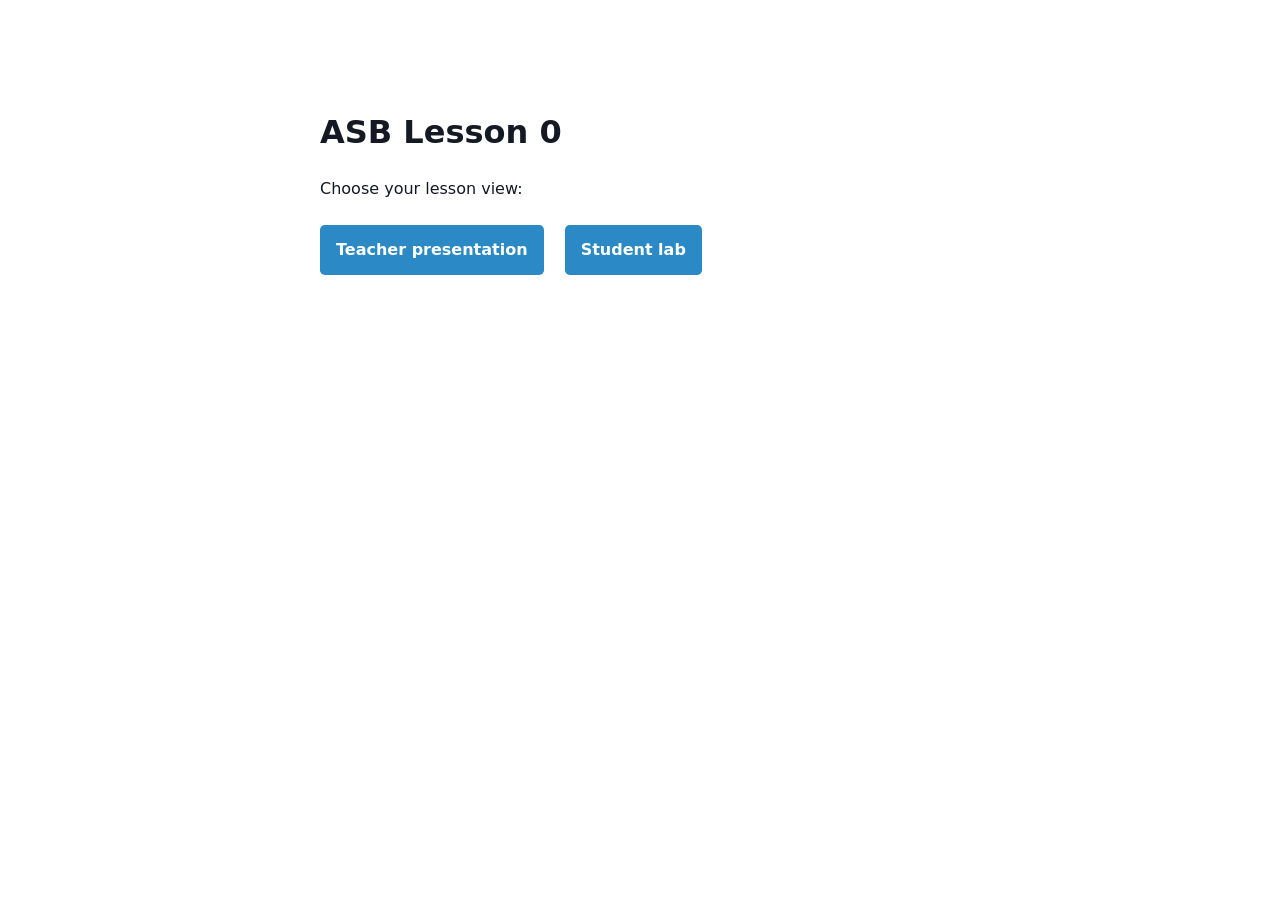
==== index.html @ 7f2b7858 "Publish ASB Lesson 0 static site" ====
<!doctype html>
<html lang="en">
<head>
  <meta charset="utf-8">
  <meta name="viewport" content="width=device-width, initial-scale=1">
  <title>ASB Lesson 0 · AI Foundations</title>
  <style>body{font:16px/1.5 system-ui,sans-serif;max-width:40rem;margin:12vh auto;padding:0 1.25rem;color:#151923}a{display:inline-block;margin:.5rem 1rem .5rem 0;padding:.8rem 1rem;background:#2b8ac5;color:white;border-radius:.3rem;text-decoration:none;font-weight:700}</style>
</head>
<body>
  <h1>ASB Lesson 0</h1>
  <p>Choose your lesson view:</p>
  <a href="teacher.html">Teacher presentation</a>
  <a href="student.html">Student lab</a>
</body>
</html>
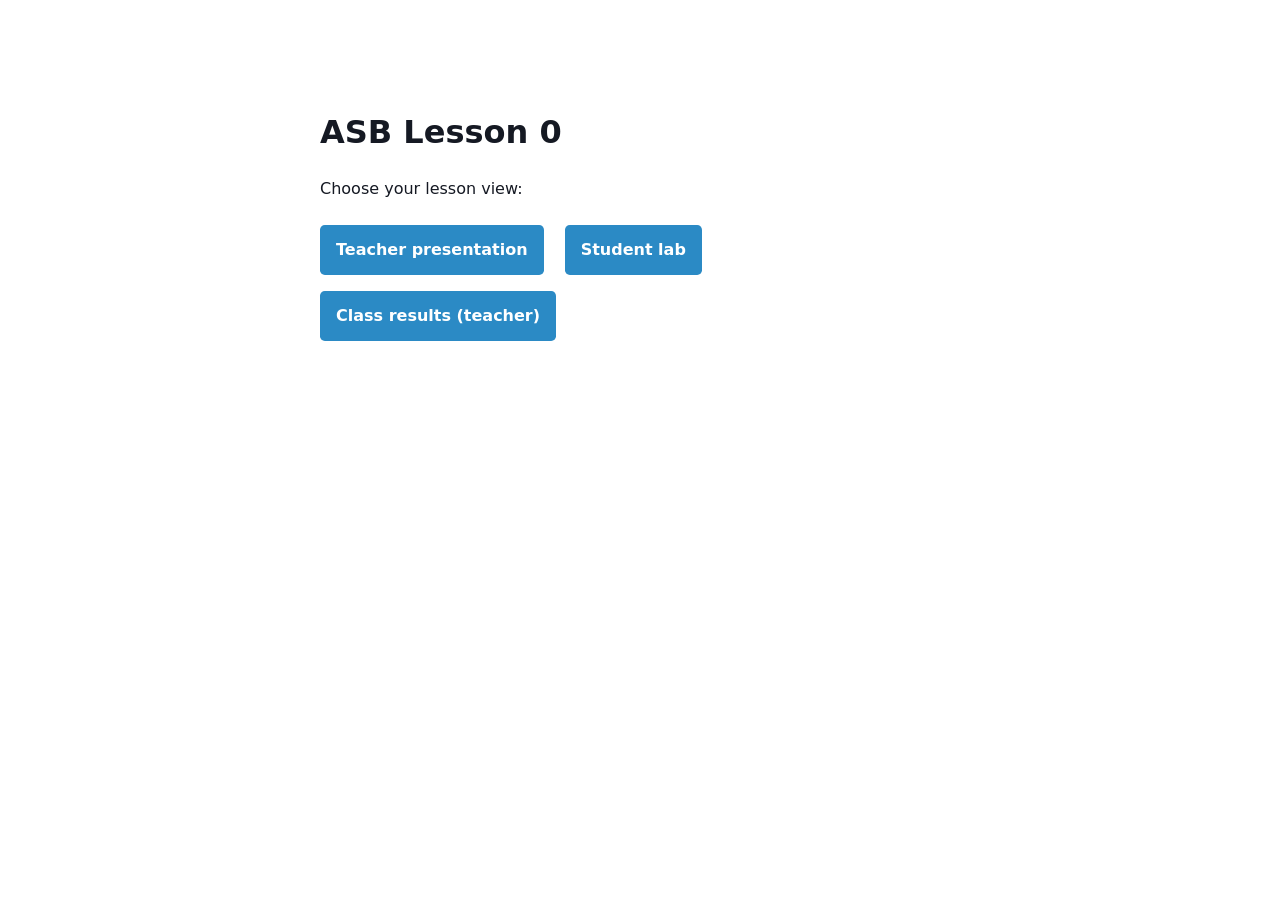
==== commit f2795655: "Publish latest ASB Lesson 0" ====
--- a/index.html
+++ b/index.html
@@ -11,5 +11,6 @@
   <p>Choose your lesson view:</p>
   <a href="teacher.html">Teacher presentation</a>
   <a href="student.html">Student lab</a>
+  <a href="results.html">Class results (teacher)</a>
 </body>
 </html>
